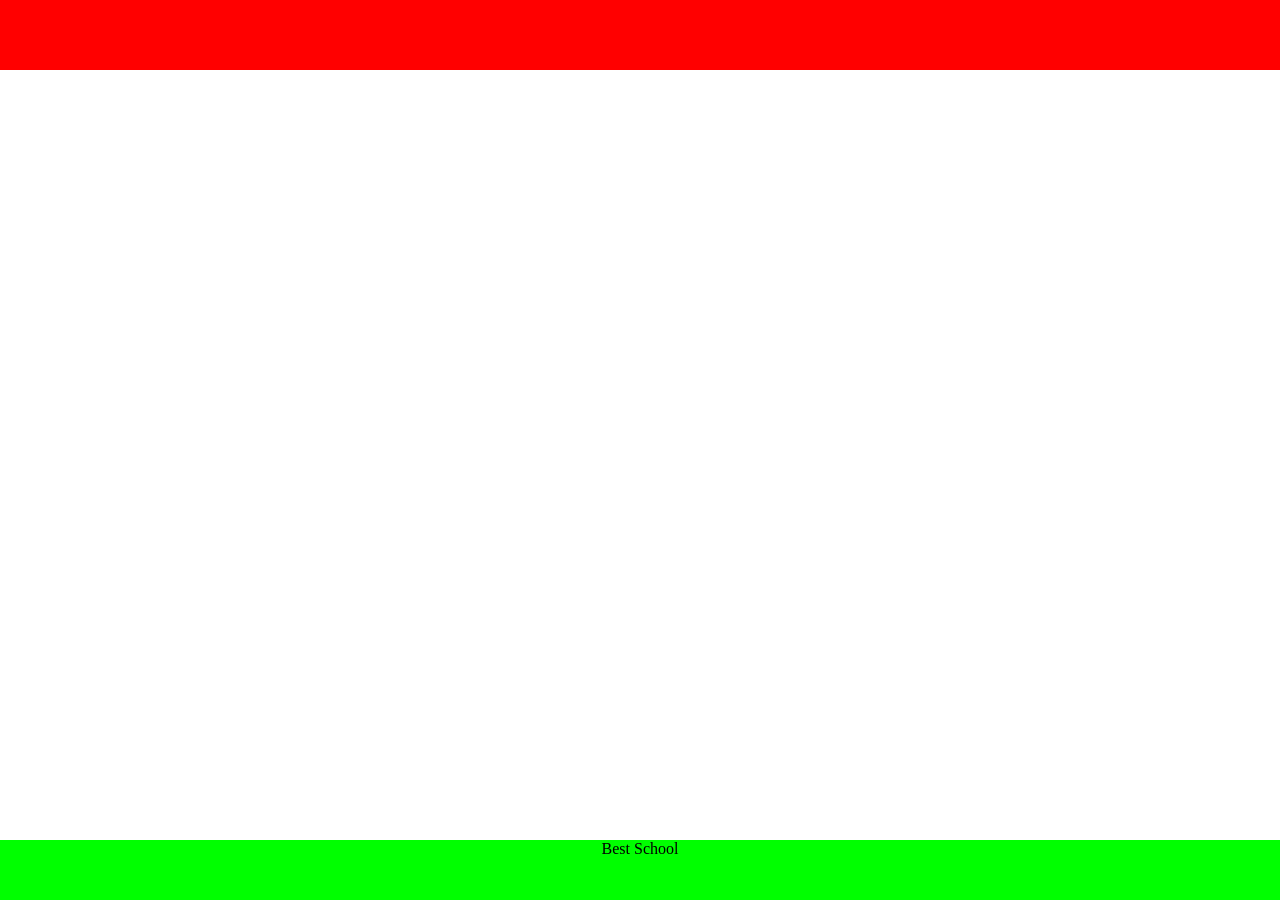
==== web_static/0-index.html @ 53bb0e5e "Update Repo" ====
<!DOCTYPE html>
<html>
	<head>
		<title>AirBnB Clone</title>
	</head>
	<body style="margin: 0px; padding: 0px;">
		<header style="background-color: #FF0000; height: 70px; width: 100%;">

		</header>
		<footer style="position: fixed; bottom: 0; background-color: #00FF00; height: 60px; width: 100%;">
			<p style="text-align: center; margin: 0 auto;">Best School</p>
		</footer>
	</body>
</html>
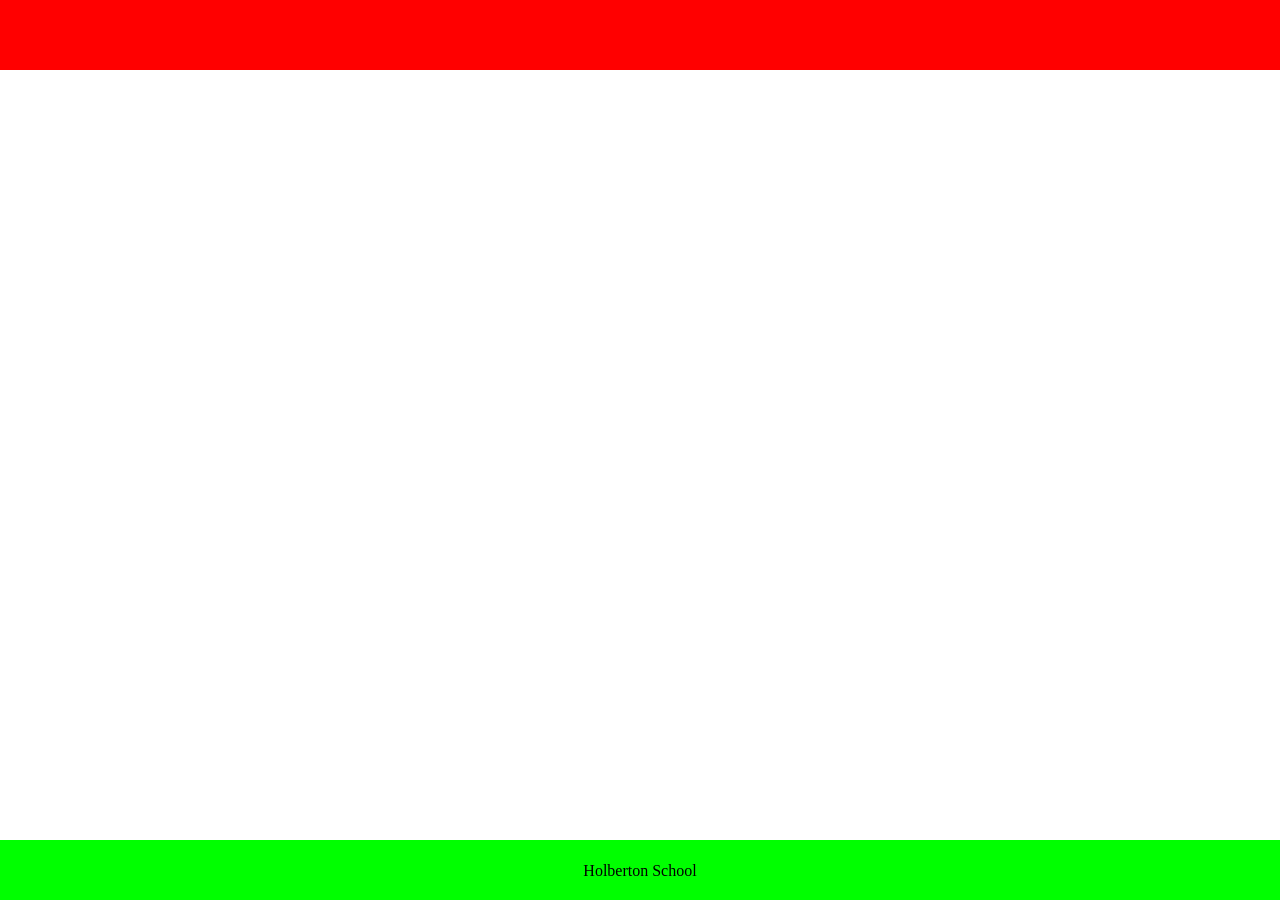
==== commit 7fdddf86: "Task 4" ====
--- a/web_static/0-index.html
+++ b/web_static/0-index.html
@@ -1,14 +1,14 @@
 <!DOCTYPE html>
-<html>
+<html lang="en">
 	<head>
-		<title>AirBnB Clone</title>
+		<title>AirBnB clone</title>
 	</head>
-	<body style="margin: 0px; padding: 0px;">
-		<header style="background-color: #FF0000; height: 70px; width: 100%;">
+    <body style="margin:0px;padding:0px;">
+		<header style="background-color:#FF0000;height:70px;width:100%;">
+		</header>
 
-		</header>
-		<footer style="position: fixed; bottom: 0; background-color: #00FF00; height: 60px; width: 100%;">
-			<p style="text-align: center; margin: 0 auto;">Best School</p>
+		<footer style="position:fixed;bottom:0;background-color:#00FF00;height:60px;width:100%;text-align:center;line-height:30px;">
+			<p>Holberton School</p>
 		</footer>
 	</body>
-</html>+</html>
